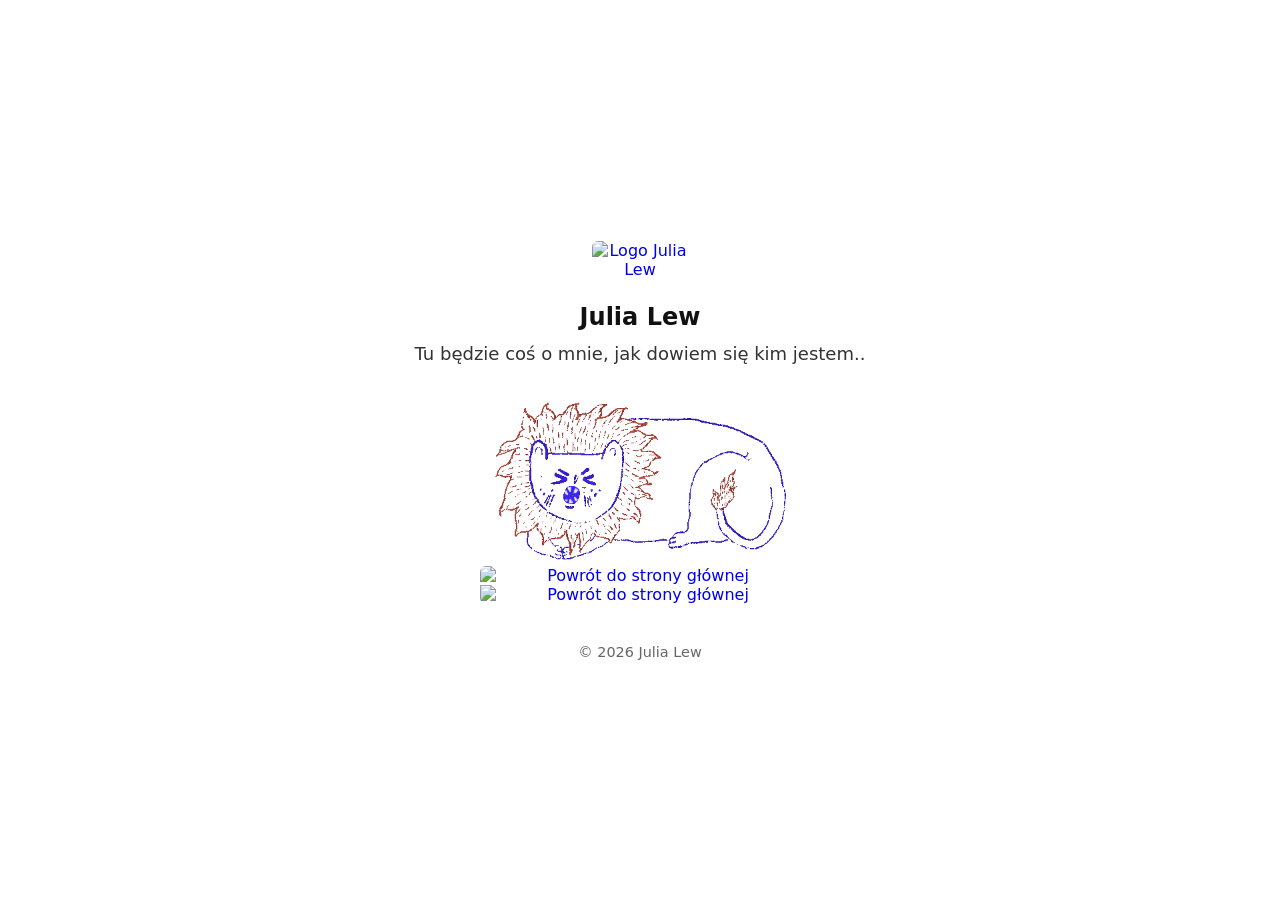
==== o-mnie.html @ 8ef59154 "Update o-mnie.html" ====
<!doctype html>
<html lang="pl-PL">
<head>
  <meta charset="utf-8">
  <meta name="viewport" content="width=device-width, initial-scale=1">
  <title>O mnie - Julia Lew</title>
  <meta name="description" content="O mnie - Julia Lew">
  <link rel="icon" href="https://julialew.pl/wp-content/uploads/2026/02/Simple-logo-lew.png">
  <!-- Podpięty zewnętrzny plik ze stylami -->
  <link rel="stylesheet" href="assets/css/o-mnie.css">
</head>
<body>
  <div class="site">
    <header>
      <a class="single-link img-wrap tiny" href="https://julialew.pl" aria-label="Strona główna">
        <img class="single-img" src="images/logo-glowne.png" alt="Logo Julia Lew">
      </a>
    </header>

    <main role="main">
      <h1>Julia Lew</h1>
      <p class="about-text">Tu będzie coś o mnie, jak dowiem się kim jestem..</p>
      
      <!-- Obrazek na całą szerokość lub standardowy -->
      <div class="item" tabindex="0">
        <a class="img-wrap">
          <img class="single-img" src="images/lew-about.gif" alt="Julia Lew - O mnie">
        </a>
      </div>
    </main>

    <!-- PRZYCISK/OBRAZEK Z HOVEREM POWRACAJĄCY NA STRONĘ GŁÓWNĄ -->
    <div class="item">
      <a class="img-wrap" href="https://julialew.pl" aria-label="Powrót do strony głównej">
        <img class="normal" src="images/menu/wroc_image_0.png" alt="Powrót do strony głównej">
        <img class="hover" src="images/menu/wroc_image.png" alt="Powrót do strony głównej">
      </a>
    </div>

    <footer>
      <p>© 2026 Julia Lew</p>
    </footer>
  </div>
</body>
</html>
---- assets/css/o-mnie.css ----
/* ==========================================
   RESET I BAZA
   ========================================== */
* {
  box-sizing: border-box;
  margin: 0;
  padding: 0;
}

:root {
  --max-width: 900px;
  --img-base-width: 320px;
  --single-scale: 0.3; /* Rozmiar logo spójny ze stroną główną */
}

html, body {
  min-height: 100vh;
  width: 100%;
}

body {
  background: #ffffff;
  font-family: system-ui, -apple-system, "Segoe UI", Roboto, "Helvetica Neue", Arial, sans-serif;
  color: #222222;
  display: flex;
  justify-content: center;
  align-items: center;
  -webkit-font-smoothing: antialiased;
  -moz-osx-font-smoothing: grayscale;
}

/* ==========================================
   KONTENER GŁÓWNY (WYŚRODKOWANIE CAŁOŚCI)
   ========================================== */
.wrap, .site {
  width: 100%;
  max-width: var(--max-width);
  margin: 0 auto;
  padding: 40px 20px;
  display: flex;
  flex-direction: column;
  align-items: center;
  justify-content: center;
  text-align: center;
}

/* Wyśrodkowanie dla sekcji main oraz header */
header, main, footer {
  width: 100%;
  display: flex;
  flex-direction: column;
  align-items: center;
  justify-content: center;
  text-align: center;
}

/* ==========================================
   LOGO NA GÓRZE (SPÓJNE ZE STRONĄ GŁÓWNĄ)
   ========================================== */
header {
  margin-bottom: 1.5rem;
}

.single-link.tiny,
header .logo {
  width: calc(var(--img-base-width) * var(--single-scale));
  max-width: 90%;
  display: inline-block;
  text-decoration: none;
}

.single-link.tiny img,
header .logo img {
  display: block;
  width: 100%;
  height: auto;
  opacity: 1 !important;
}

/* ==========================================
   TREŚĆ "O MNIE"
   ========================================== */
h1 {
  font-size: 1.5rem;
  margin: 0 0 0.75rem 0;
  color: #111111;
  text-align: center;
}

.about-text {
  font-size: 1.125rem;
  color: #333333;
  margin-bottom: 2rem;
  text-align: center;
}

/* KONTENER DLA OBRAZKA */
.item {
  width: var(--img-base-width);
  max-width: 90%;
  display: flex;
  justify-content: center;
  align-items: center;
  margin: 0 auto;
}

.img-wrap {
  position: relative;
  display: inline-block;
  width: 100%;
  text-decoration: none;
  overflow: hidden;
  border-radius: 6px;
}

.img-wrap img,
.img-wrap img.single-img,
.profile-img {
  display: block;
  width: 100%;
  height: auto;
}

/* WARIANT: OBRAZEK NA PEŁNĄ SZEROKOŚĆ EKRANU */
.item.full-width {
  width: 100vw;
  max-width: 100vw;
  margin-left: calc(-50vw + 50%);
}

.item.full-width .img-wrap {
  border-radius: 0;
}

/* ==========================================
   STOPKA
   ========================================== */
footer {
  margin-top: 2.5rem;
  color: #666666;
  font-size: 0.9rem;
}

/* ==========================================
   RESPONSYWNOŚĆ
   ========================================== */
@media (max-width: 480px) {
  :root {
    --img-base-width: 260px;
  }

  .wrap, .site {
    padding: 30px 15px;
  }
}
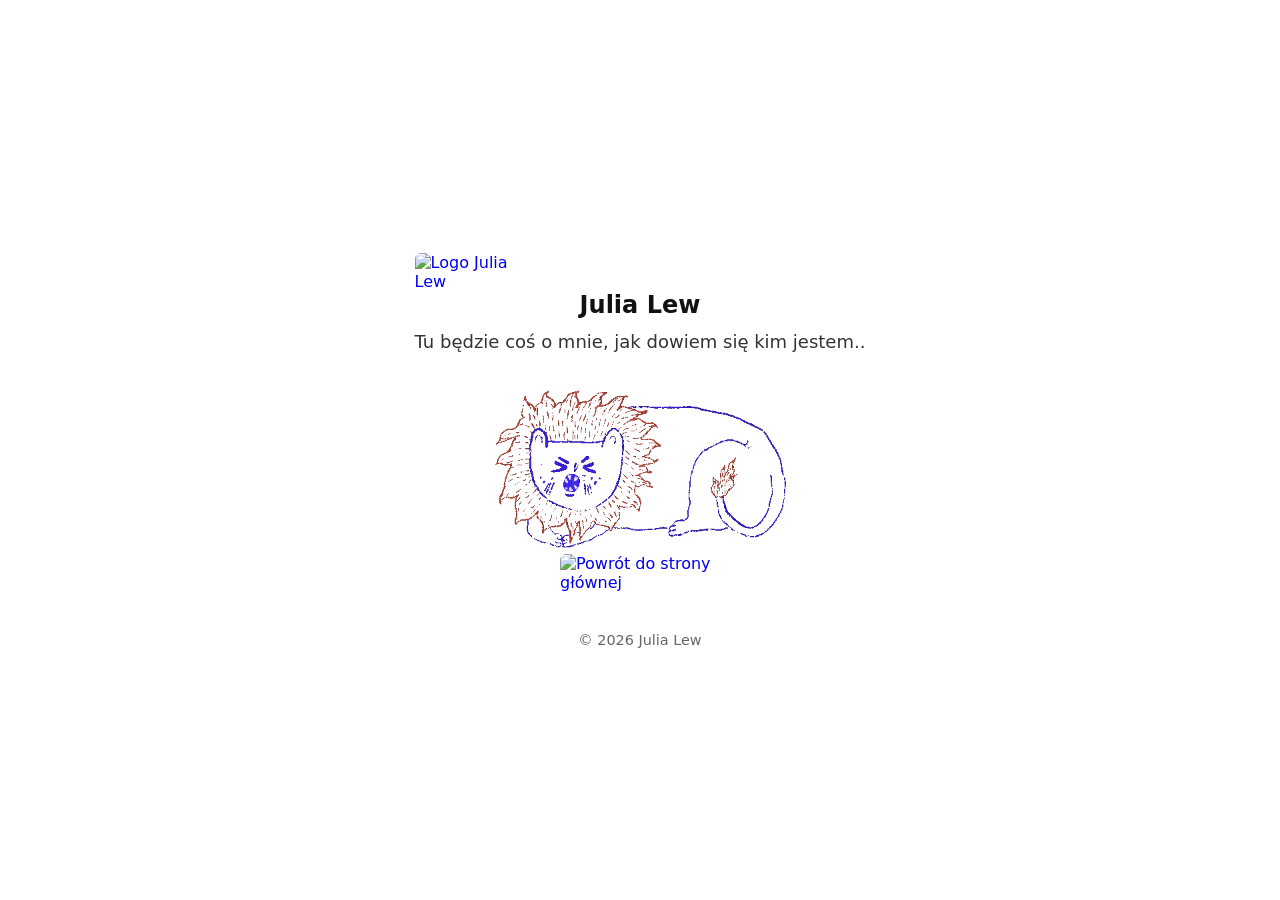
==== commit 011e2248: "Update o-mnie.html" ====
--- a/o-mnie.html
+++ b/o-mnie.html
@@ -30,7 +30,7 @@
     </main>
 
     <!-- PRZYCISK/OBRAZEK Z HOVEREM POWRACAJĄCY NA STRONĘ GŁÓWNĄ -->
-    <div class="item">
+    <div class="item scale-50">
       <a class="img-wrap" href="https://julialew.pl" aria-label="Powrót do strony głównej">
         <img class="normal" src="images/menu/wroc_image_0.png" alt="Powrót do strony głównej">
         <img class="hover" src="images/menu/wroc_image.png" alt="Powrót do strony głównej">
--- a/assets/css/o-mnie.css
+++ b/assets/css/o-mnie.css
@@ -20,7 +20,7 @@
 
 body {
   background: #ffffff;
-  font-family: system-ui, -apple-system, "Segoe UI", Roboto, "Helvetica Neue", Arial, sans-serif;
+  font-family: system-ui, Arial, sans-serif;
   color: #222222;
   display: flex;
   justify-content: center;
@@ -32,7 +32,7 @@
 /* ==========================================
    KONTENER GŁÓWNY (WYŚRODKOWANIE CAŁOŚCI)
    ========================================== */
-.wrap, .site {
+.wrap {
   width: 100%;
   max-width: var(--max-width);
   margin: 0 auto;
@@ -42,35 +42,22 @@
   align-items: center;
   justify-content: center;
   text-align: center;
-}
-
-/* Wyśrodkowanie dla sekcji main oraz header */
-header, main, footer {
-  width: 100%;
-  display: flex;
-  flex-direction: column;
-  align-items: center;
-  justify-content: center;
-  text-align: center;
+  gap: 28px;
 }
 
 /* ==========================================
    LOGO NA GÓRZE (SPÓJNE ZE STRONĄ GŁÓWNĄ)
    ========================================== */
-header {
-  margin-bottom: 1.5rem;
-}
-
-.single-link.tiny,
-header .logo {
+.single-link.img-wrap.tiny,
+.single-link.tiny {
   width: calc(var(--img-base-width) * var(--single-scale));
   max-width: 90%;
-  display: inline-block;
+  display: block;
   text-decoration: none;
 }
 
-.single-link.tiny img,
-header .logo img {
+.single-link.img-wrap.tiny img,
+.single-link.tiny img.single-img {
   display: block;
   width: 100%;
   height: auto;
@@ -80,6 +67,14 @@
 /* ==========================================
    TREŚĆ "O MNIE"
    ========================================== */
+main {
+  width: 100%;
+  display: flex;
+  flex-direction: column;
+  align-items: center;
+  justify-content: center;
+}
+
 h1 {
   font-size: 1.5rem;
   margin: 0 0 0.75rem 0;
@@ -94,7 +89,9 @@
   text-align: center;
 }
 
-/* KONTENER DLA OBRAZKA */
+/* ==========================================
+   ELEMENTY Z OBRAZKAMI I HOVEREM (W TYM PRZYCISK POWROTU)
+   ========================================== */
 .item {
   width: var(--img-base-width);
   max-width: 90%;
@@ -104,8 +101,9 @@
   margin: 0 auto;
 }
 
+/* KONTENER OBRAZKÓW (KLUCZ DO NAKŁADANIA WARSTW) */
 .img-wrap {
-  position: relative;
+  position: relative; /* Sprawia, że obrazek .hover nakłada się idealnie na .normal */
   display: inline-block;
   width: 100%;
   text-decoration: none;
@@ -113,23 +111,43 @@
   border-radius: 6px;
 }
 
-.img-wrap img,
+/* OBRAZEK STATYCZNY / PODSTAWOWY */
 .img-wrap img.single-img,
-.profile-img {
+.img-wrap img.normal {
   display: block;
   width: 100%;
   height: auto;
+  opacity: 1;
+  transition: opacity 0.25s ease-in-out;
 }
 
-/* WARIANT: OBRAZEK NA PEŁNĄ SZEROKOŚĆ EKRANU */
-.item.full-width {
-  width: 100vw;
-  max-width: 100vw;
-  margin-left: calc(-50vw + 50%);
+/* OBRAZEK PO NAJECHANIU (HOVER) */
+.img-wrap img.hover {
+  position: absolute;
+  top: 0;
+  left: 0;
+  width: 100%;
+  height: 100%;
+  object-fit: cover;
+  opacity: 0;
+  transition: opacity 0.25s ease-in-out;
+  pointer-events: none;
 }
 
-.item.full-width .img-wrap {
-  border-radius: 0;
+/* ZMIANA PO NAJECHANIU (HOVER) */
+.img-wrap:hover img.normal,
+.item:focus-within img.normal {
+  opacity: 0;
+}
+
+.img-wrap:hover img.hover,
+.item:focus-within img.hover {
+  opacity: 1;
+}
+
+/* Zmniejszenie elementu o połowę (50%) */
+.item.scale-50 {
+  width: calc(var(--img-base-width) * 0.5);
 }
 
 /* ==========================================
@@ -139,6 +157,7 @@
   margin-top: 2.5rem;
   color: #666666;
   font-size: 0.9rem;
+  text-align: center;
 }
 
 /* ==========================================
@@ -149,7 +168,7 @@
     --img-base-width: 260px;
   }
 
-  .wrap, .site {
+  .wrap {
     padding: 30px 15px;
   }
 }
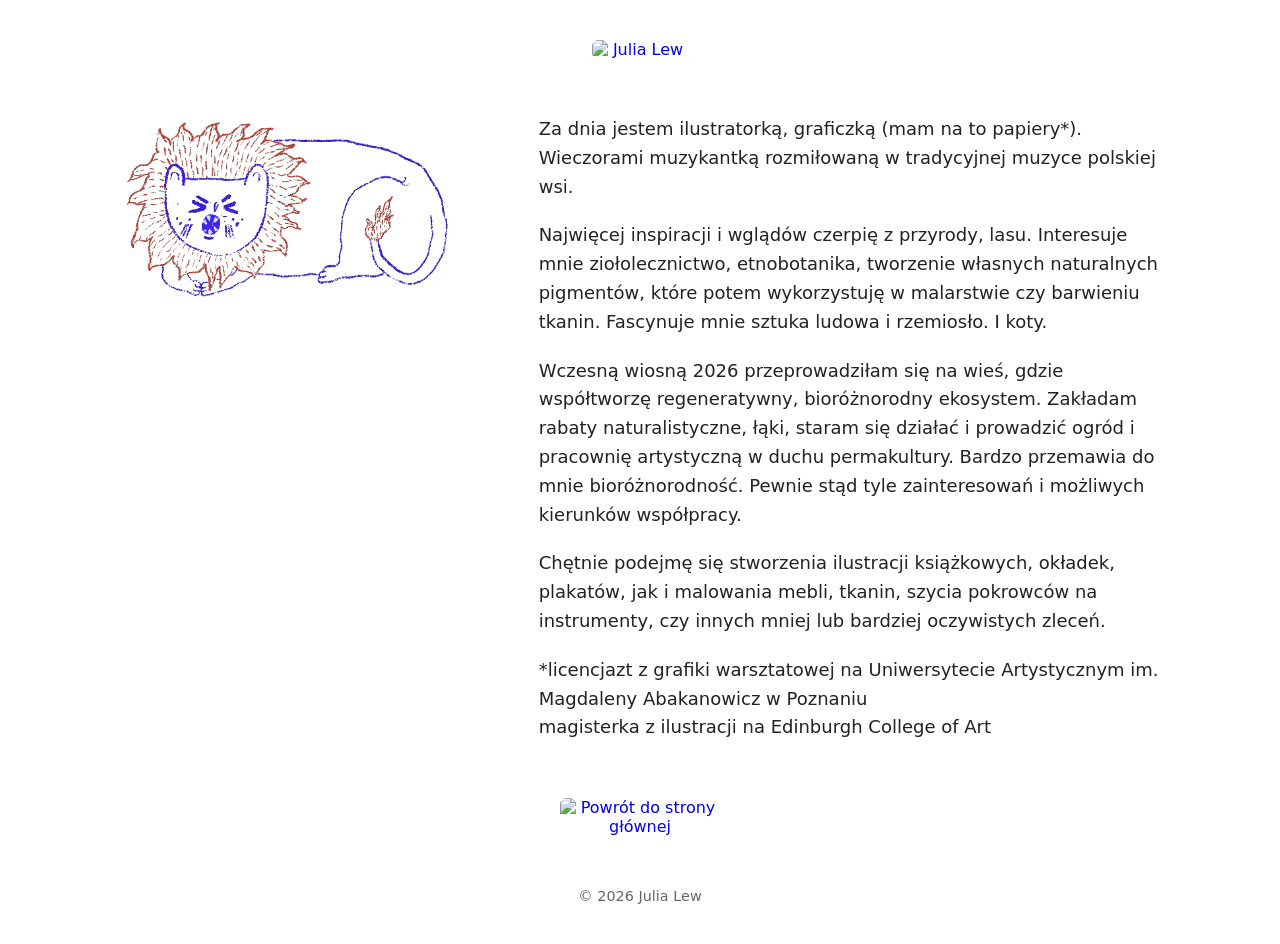
==== commit 4480cda9: "Refactor o-mnie.html for better structure and clarity Updated the structure and content of the 'o-mn" ====
--- a/o-mnie.html
+++ b/o-mnie.html
@@ -6,37 +6,49 @@
   <title>O mnie - Julia Lew</title>
   <meta name="description" content="O mnie - Julia Lew">
   <link rel="icon" href="https://julialew.pl/wp-content/uploads/2026/02/Simple-logo-lew.png">
-  <!-- Podpięty zewnętrzny plik ze stylami -->
+  <!-- Podpięcie arkusza stylów dla podstrony o mnie -->
   <link rel="stylesheet" href="assets/css/o-mnie.css">
 </head>
 <body>
-  <div class="site">
-    <header>
-      <a class="single-link img-wrap tiny" href="https://julialew.pl" aria-label="Strona główna">
-        <img class="single-img" src="images/logo-glowne.png" alt="Logo Julia Lew">
-      </a>
-    </header>
+  <div class="wrap">
+    <!-- 1) Logo na górze (spójne ze stroną główną) -->
+    <a class="single-link img-wrap tiny" href="https://julialew.pl/" aria-label="Strona główna">
+      <img class="single-img" src="images/logo-glowne.png" alt="Julia Lew">
+    </a>
 
-    <main role="main">
-      <h1>Julia Lew</h1>
-      <p class="about-text">Tu będzie coś o mnie, jak dowiem się kim jestem..</p>
-      
-      <!-- Obrazek na całą szerokość lub standardowy -->
-      <div class="item" tabindex="0">
-        <a class="img-wrap">
-          <img class="single-img" src="images/lew-about.gif" alt="Julia Lew - O mnie">
-        </a>
+    <!-- 2) Sekcja główna: Obrazek (1/3) i Tekst (5 akapitów, 2/3) -->
+    <main role="main" class="about-container">
+      <!-- Lewa kolumna: Obrazek (1/3 szerokości) -->
+      <div class="about-image-col">
+        <div class="img-wrap">
+          <img class="single-img" src="assets/img/lew.GIF" alt="Julia Lew - O mnie">
+        </div>
+      </div>
+
+      <!-- Prawa kolumna: 5 akapitów (2/3 szerokości) -->
+      <div class="about-text-col">
+        <p class="custom-font-text p1">Za dnia jestem <span class="highlight">ilustratorką</span>, graficzką (mam na to papiery<span class="highlight">*</span>). Wieczorami <span class="highlight">muzykantką</span> rozmiłowaną w tradycyjnej muzyce polskiej wsi.</p>
+        
+        <p class="custom-font-text">Najwięcej inspiracji i wglądów czerpię z przyrody, lasu. Interesuje mnie ziołolecznictwo, etnobotanika, tworzenie własnych naturalnych pigmentów, które potem wykorzystuję w malarstwie czy barwieniu tkanin. Fascynuje mnie sztuka ludowa i rzemiosło. I koty.</p>
+        
+        <p class="custom-font-text">Wczesną wiosną 2026 przeprowadziłam się na wieś, gdzie współtworzę regeneratywny, bioróżnorodny ekosystem. Zakładam rabaty naturalistyczne, łąki, staram się działać i prowadzić ogród i pracownię artystyczną w duchu permakultury. Bardzo przemawia do mnie bioróżnorodność. Pewnie stąd tyle zainteresowań i możliwych kierunków współpracy.</p>
+        
+        <p class="custom-font-text">Chętnie podejmę się stworzenia ilustracji książkowych, okładek, plakatów, jak i malowania mebli, tkanin, szycia pokrowców na instrumenty, czy innych mniej lub bardziej oczywistych zleceń.</p>
+        
+        <p class="custom-font-text p5"><span class="black-part">*licencja<span class="black-letter">z</span>t z grafiki warsztatowej na Uniwersytecie Artystycznym im. Magdaleny Abakanowicz w Poznaniu
+magisterka z ilustracji <span class="black-part-static">na Edinburgh College of Art</span></p>
       </div>
     </main>
 
-    <!-- PRZYCISK/OBRAZEK Z HOVEREM POWRACAJĄCY NA STRONĘ GŁÓWNĄ -->
-    <div class="item scale-50">
+    <!-- 3) Przycisk powrotu z efektem hover -->
+    <div class="item scale-50" tabindex="0">
       <a class="img-wrap" href="https://julialew.pl" aria-label="Powrót do strony głównej">
         <img class="normal" src="images/menu/wroc_image_0.png" alt="Powrót do strony głównej">
         <img class="hover" src="images/menu/wroc_image.png" alt="Powrót do strony głównej">
       </a>
     </div>
 
+    <!-- 4) Stopka -->
     <footer>
       <p>© 2026 Julia Lew</p>
     </footer>
--- a/assets/css/o-mnie.css
+++ b/assets/css/o-mnie.css
@@ -1,5 +1,16 @@
 /* ==========================================
-   RESET I BAZA
+   1. WŁASNA CZCIONKA Z GITHUBA (@font-face)
+   ========================================== */
+@font-face {
+  font-family: 'MojaUnikalnaCzcionka';
+  src: url('../fonts/MojaCzcionka.woff2') format('woff2');
+  font-weight: normal;
+  font-style: normal;
+  font-display: swap;
+}
+
+/* ==========================================
+   2. RESET I BAZA
    ========================================== */
 * {
   box-sizing: border-box;
@@ -8,9 +19,9 @@
 }
 
 :root {
-  --max-width: 900px;
+  --max-width: 1100px;
   --img-base-width: 320px;
-  --single-scale: 0.3; /* Rozmiar logo spójny ze stroną główną */
+  --single-scale: 0.3;
 }
 
 html, body {
@@ -29,9 +40,6 @@
   -moz-osx-font-smoothing: grayscale;
 }
 
-/* ==========================================
-   KONTENER GŁÓWNY (WYŚRODKOWANIE CAŁOŚCI)
-   ========================================== */
 .wrap {
   width: 100%;
   max-width: var(--max-width);
@@ -41,18 +49,19 @@
   flex-direction: column;
   align-items: center;
   justify-content: center;
+  gap: 36px;
   text-align: center;
-  gap: 28px;
-}
-
-/* ==========================================
-   LOGO NA GÓRZE (SPÓJNE ZE STRONĄ GŁÓWNĄ)
+}
+
+/* ==========================================
+   3. LOGO NA GÓRZE (WYŚRODKOWANE)
    ========================================== */
 .single-link.img-wrap.tiny,
 .single-link.tiny {
   width: calc(var(--img-base-width) * var(--single-scale));
   max-width: 90%;
   display: block;
+  margin: 0 auto;
   text-decoration: none;
 }
 
@@ -65,32 +74,78 @@
 }
 
 /* ==========================================
-   TREŚĆ "O MNIE"
-   ========================================== */
-main {
-  width: 100%;
+   4. UKŁAD DWUKOLUMNOWY: OBRAZEK (1/3) + TEKST (2/3)
+   ========================================== */
+.about-container {
+  display: flex;
+  flex-direction: row;
+  align-items: flex-start;
+  gap: 40px;
+  width: 100%;
+  margin: 20px 0;
+}
+
+.about-image-col {
+  flex: 0 0 33.333%;
+  max-width: 33.333%;
+}
+
+.about-image-col .img-wrap {
+  position: relative;
+  display: inline-block;
+  width: 100%;
+  overflow: hidden;
+  border-radius: 6px;
+}
+
+.about-image-col .img-wrap img {
+  display: block;
+  width: 100%;
+  height: auto;
+}
+
+/* Prawa kolumna (2/3 szerokości) */
+.about-text-col {
+  flex: 0 0 66.666%;
+  max-width: 66.666%;
   display: flex;
   flex-direction: column;
-  align-items: center;
-  justify-content: center;
-}
-
-h1 {
-  font-size: 1.5rem;
-  margin: 0 0 0.75rem 0;
-  color: #111111;
-  text-align: center;
-}
-
-.about-text {
+  gap: 20px;
+  align-items: center; /* Wycentrowanie bloków akapitów w ramach kolumny 2/3 */
+}
+
+/* Styl akapitów i własna czcionka */
+.custom-font-text {
+  font-family: 'MojaUnikalnaCzcionka', system-ui, Arial, sans-serif;
   font-size: 1.125rem;
-  color: #333333;
-  margin-bottom: 2rem;
-  text-align: center;
-}
-
-/* ==========================================
-   ELEMENTY Z OBRAZKAMI I HOVEREM (W TYM PRZYCISK POWROTU)
+  line-height: 1.6;
+  color: #222222; /* Domyślnie czarny tekst dla 2, 3 i 4 akapitu */
+  width: 100%;
+  max-width: 90%; /* Zapewnia wyśrodkowanie tekstu wewnątrz swojej kolumny */
+  text-align: left; /* Tekst wewnątrz akapitu czytelnie wyrównany do lewej, ale wycentrowany jako blok */
+  margin: 0 auto;
+}
+
+/* Akapit 1: domyślnie kolor główny #e435d, a wybrane słowa czarne */
+.custom-font-text.p1 {
+  color: #e435d;
+}
+.custom-font-text.p1 .highlight {
+  color: #222222;
+}
+
+/* Akapit 5: domyślnie cały tekst w kolorze #e435d, a wskazane fragmenty czarne */
+.custom-font-text.p5 {
+  color: #e435d;
+  white-space: pre-line; /* Zachowuje złamanie linii między licencjackiem a magisterką */
+}
+.custom-font-text.p5 .black-part,
+.custom-font-text.p5 .black-part-static {
+  color: #222222;
+}
+
+/* ==========================================
+   5. PRZYCISK POWROTU Z HOVEREM
    ========================================== */
 .item {
   width: var(--img-base-width);
@@ -101,9 +156,12 @@
   margin: 0 auto;
 }
 
-/* KONTENER OBRAZKÓW (KLUCZ DO NAKŁADANIA WARSTW) */
+.item.scale-50 {
+  width: calc(var(--img-base-width) * 0.5);
+}
+
 .img-wrap {
-  position: relative; /* Sprawia, że obrazek .hover nakłada się idealnie na .normal */
+  position: relative;
   display: inline-block;
   width: 100%;
   text-decoration: none;
@@ -111,8 +169,6 @@
   border-radius: 6px;
 }
 
-/* OBRAZEK STATYCZNY / PODSTAWOWY */
-.img-wrap img.single-img,
 .img-wrap img.normal {
   display: block;
   width: 100%;
@@ -121,7 +177,6 @@
   transition: opacity 0.25s ease-in-out;
 }
 
-/* OBRAZEK PO NAJECHANIU (HOVER) */
 .img-wrap img.hover {
   position: absolute;
   top: 0;
@@ -134,7 +189,6 @@
   pointer-events: none;
 }
 
-/* ZMIANA PO NAJECHANIU (HOVER) */
 .img-wrap:hover img.normal,
 .item:focus-within img.normal {
   opacity: 0;
@@ -145,30 +199,40 @@
   opacity: 1;
 }
 
-/* Zmniejszenie elementu o połowę (50%) */
-.item.scale-50 {
-  width: calc(var(--img-base-width) * 0.5);
-}
-
-/* ==========================================
-   STOPKA
+/* ==========================================
+   6. STOPKA
    ========================================== */
 footer {
-  margin-top: 2.5rem;
+  margin-top: 1rem;
   color: #666666;
   font-size: 0.9rem;
   text-align: center;
-}
-
-/* ==========================================
-   RESPONSYWNOŚĆ
-   ========================================== */
-@media (max-width: 480px) {
-  :root {
-    --img-base-width: 260px;
-  }
-
-  .wrap {
-    padding: 30px 15px;
-  }
-}
+  width: 100%;
+}
+
+/* ==========================================
+   7. RESPONSYWNOŚĆ (TELEFONY I TABLETY)
+   ========================================== */
+@media (max-width: 768px) {
+  .about-container {
+    flex-direction: column;
+    align-items: center;
+    gap: 24px;
+  }
+
+  .about-image-col, 
+  .about-text-col {
+    flex: 0 0 100%;
+    max-width: 100%;
+    text-align: center;
+  }
+
+  .about-image-col {
+    max-width: 260px;
+    margin: 0 auto;
+  }
+
+  .custom-font-text {
+    text-align: center; /* Na telefonie tekst może być wycentrowany dla lepszego wyglądu */
+  }
+}
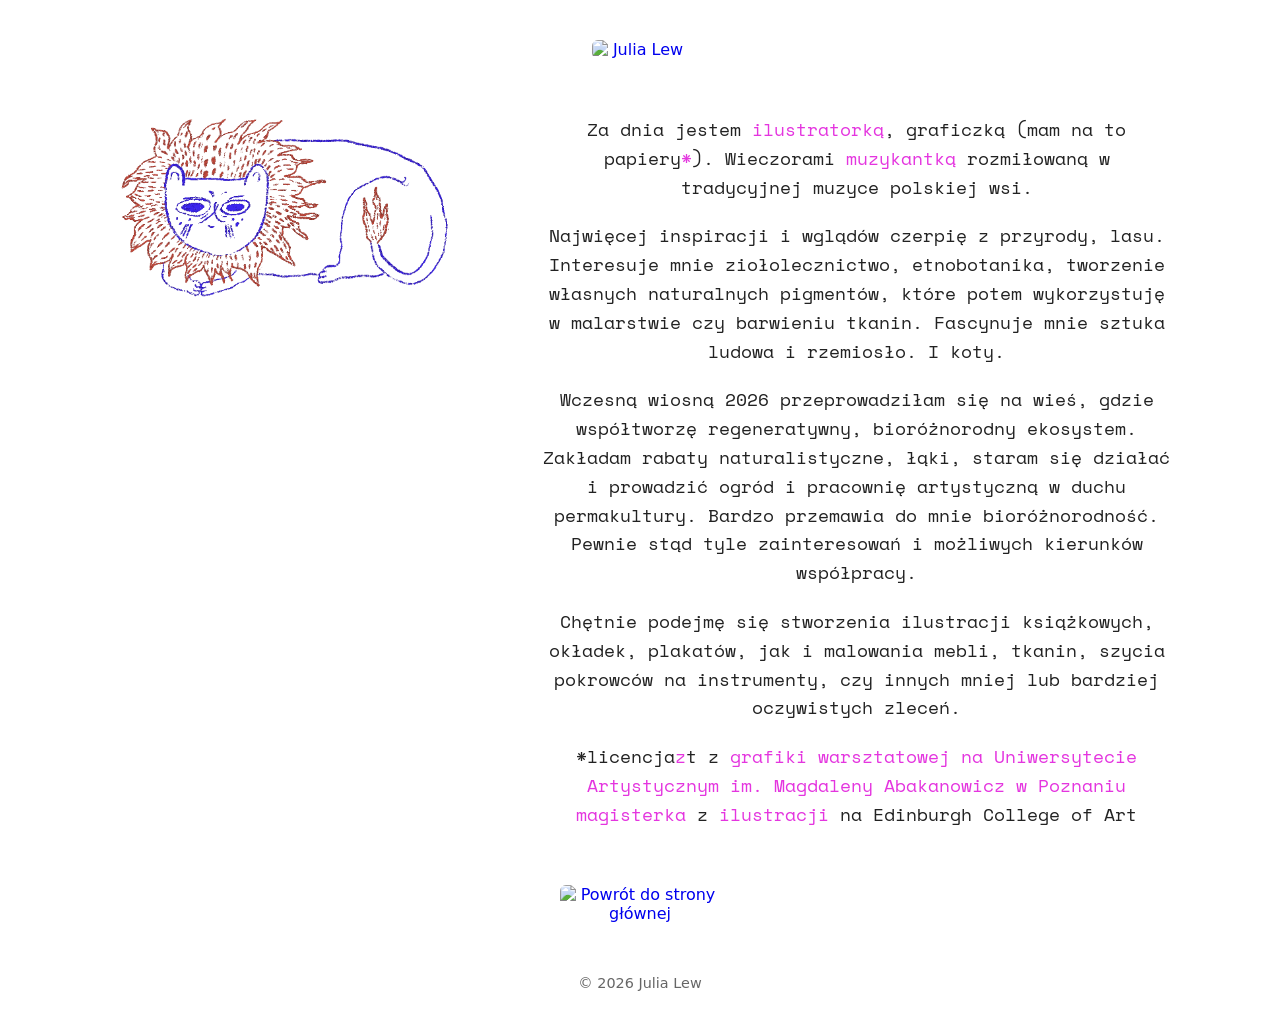
==== commit 552f4199: "Fix formatting of educational qualifications in o-mnie.html" ====
--- a/o-mnie.html
+++ b/o-mnie.html
@@ -35,8 +35,8 @@
         
         <p class="custom-font-text">Chętnie podejmę się stworzenia ilustracji książkowych, okładek, plakatów, jak i malowania mebli, tkanin, szycia pokrowców na instrumenty, czy innych mniej lub bardziej oczywistych zleceń.</p>
         
-        <p class="custom-font-text p5"><span class="black-part">*licencja<span class="black-letter">z</span>t z grafiki warsztatowej na Uniwersytecie Artystycznym im. Magdaleny Abakanowicz w Poznaniu
-magisterka z ilustracji <span class="black-part-static">na Edinburgh College of Art</span></p>
+        <p class="custom-font-text p5"><span class="black-text">*licencja</span>z<span class="black-text">t z</span> grafiki warsztatowej na Uniwersytecie Artystycznym im. Magdaleny Abakanowicz w Poznaniu
+magisterka <span class="black-text">z</span> ilustracji <span class="black-text">na Edinburgh College of Art</span></p>
       </div>
     </main>
 
--- a/assets/css/o-mnie.css
+++ b/assets/css/o-mnie.css
@@ -1,13 +1,7 @@
 /* ==========================================
-   1. WŁASNA CZCIONKA Z GITHUBA (@font-face)
-   ========================================== */
-@font-face {
-  font-family: 'MojaUnikalnaCzcionka';
-  src: url('../fonts/MojaCzcionka.woff2') format('woff2');
-  font-weight: normal;
-  font-style: normal;
-  font-display: swap;
-}
+   1. POBRANIE CZCIONKI Z GOOGLE FONTS (SPACE MONO)
+   ========================================== */
+@import url('https://fonts.googleapis.com/css2?family=Space+Mono:ital,wght@0,400;0,700;1,400&display=swap');
 
 /* ==========================================
    2. RESET I BAZA
@@ -22,6 +16,7 @@
   --max-width: 1100px;
   --img-base-width: 320px;
   --single-scale: 0.3;
+  --accent-color: #e435df; /* Poprawiony, pełny 6-znakowy kod koloru */
 }
 
 html, body {
@@ -104,43 +99,40 @@
   height: auto;
 }
 
-/* Prawa kolumna (2/3 szerokości) */
+/* Prawa kolumna (2/3 szerokości) – wyśrodkowanie */
 .about-text-col {
   flex: 0 0 66.666%;
   max-width: 66.666%;
   display: flex;
   flex-direction: column;
   gap: 20px;
-  align-items: center; /* Wycentrowanie bloków akapitów w ramach kolumny 2/3 */
-}
-
-/* Styl akapitów i własna czcionka */
+  align-items: center;
+  text-align: center;
+}
+
+/* Ogólny styl akapitów (czcionka Space Mono, wyśrodkowanie) */
 .custom-font-text {
-  font-family: 'MojaUnikalnaCzcionka', system-ui, Arial, sans-serif;
+  font-family: 'Space Mono', monospace;
   font-size: 1.125rem;
   line-height: 1.6;
-  color: #222222; /* Domyślnie czarny tekst dla 2, 3 i 4 akapitu */
-  width: 100%;
-  max-width: 90%; /* Zapewnia wyśrodkowanie tekstu wewnątrz swojej kolumny */
-  text-align: left; /* Tekst wewnątrz akapitu czytelnie wyrównany do lewej, ale wycentrowany jako blok */
-  margin: 0 auto;
-}
-
-/* Akapit 1: domyślnie kolor główny #e435d, a wybrane słowa czarne */
-.custom-font-text.p1 {
-  color: #e435d;
-}
+  color: #222222; /* Domyślnie czarny tekst (dla akapitów 2, 3, 4) */
+  width: 100%;
+  max-width: 90%;
+  text-align: center;
+  margin: 0 auto;
+}
+
+/* 1. Akapit: domyślnie czarny, a wybrane słowa i gwiazdka w kolorze akcentu */
 .custom-font-text.p1 .highlight {
-  color: #222222;
-}
-
-/* Akapit 5: domyślnie cały tekst w kolorze #e435d, a wskazane fragmenty czarne */
+  color: var(--accent-color);
+}
+
+/* 5. Akapit: domyślnie w kolorze akcentu, a wskazane fragmenty czarne */
 .custom-font-text.p5 {
-  color: #e435d;
-  white-space: pre-line; /* Zachowuje złamanie linii między licencjackiem a magisterką */
-}
-.custom-font-text.p5 .black-part,
-.custom-font-text.p5 .black-part-static {
+  color: var(--accent-color);
+  white-space: pre-line;
+}
+.custom-font-text.p5 .black-text {
   color: #222222;
 }
 
@@ -231,8 +223,4 @@
     max-width: 260px;
     margin: 0 auto;
   }
-
-  .custom-font-text {
-    text-align: center; /* Na telefonie tekst może być wycentrowany dla lepszego wyglądu */
-  }
-}
+}
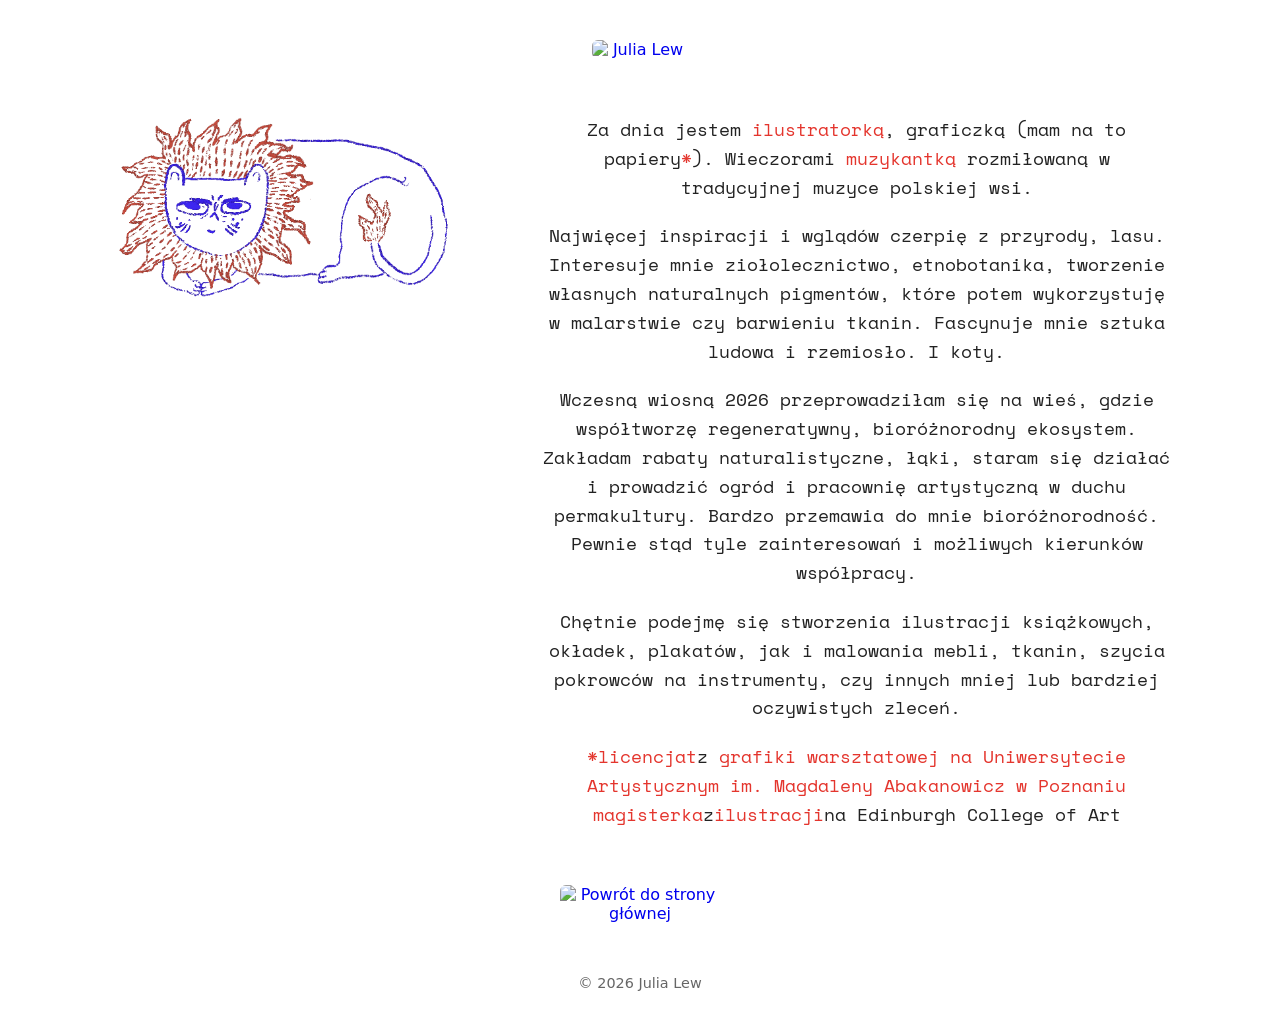
==== commit 9be077bd: "Update o-mnie.html" ====
--- a/o-mnie.html
+++ b/o-mnie.html
@@ -35,8 +35,8 @@
         
         <p class="custom-font-text">Chętnie podejmę się stworzenia ilustracji książkowych, okładek, plakatów, jak i malowania mebli, tkanin, szycia pokrowców na instrumenty, czy innych mniej lub bardziej oczywistych zleceń.</p>
         
-        <p class="custom-font-text p5"><span class="black-text">*licencja</span>z<span class="black-text">t z</span> grafiki warsztatowej na Uniwersytecie Artystycznym im. Magdaleny Abakanowicz w Poznaniu
-magisterka <span class="black-text">z</span> ilustracji <span class="black-text">na Edinburgh College of Art</span></p>
+        <p class="custom-font-text p5">*licencjat<span class="black-text">z</span> grafiki warsztatowej na Uniwersytecie Artystycznym im. Magdaleny Abakanowicz w Poznaniu
+        magisterka<span class="black-text">z</span>ilustracji<span class="black-text">na Edinburgh College of Art</span></p>
       </div>
     </main>
 
--- a/assets/css/o-mnie.css
+++ b/assets/css/o-mnie.css
@@ -16,7 +16,7 @@
   --max-width: 1100px;
   --img-base-width: 320px;
   --single-scale: 0.3;
-  --accent-color: #e435df; /* Poprawiony, pełny 6-znakowy kod koloru */
+  --accent-color: #e4352d; /* Poprawiony, pełny 6-znakowy kod koloru */
 }
 
 html, body {
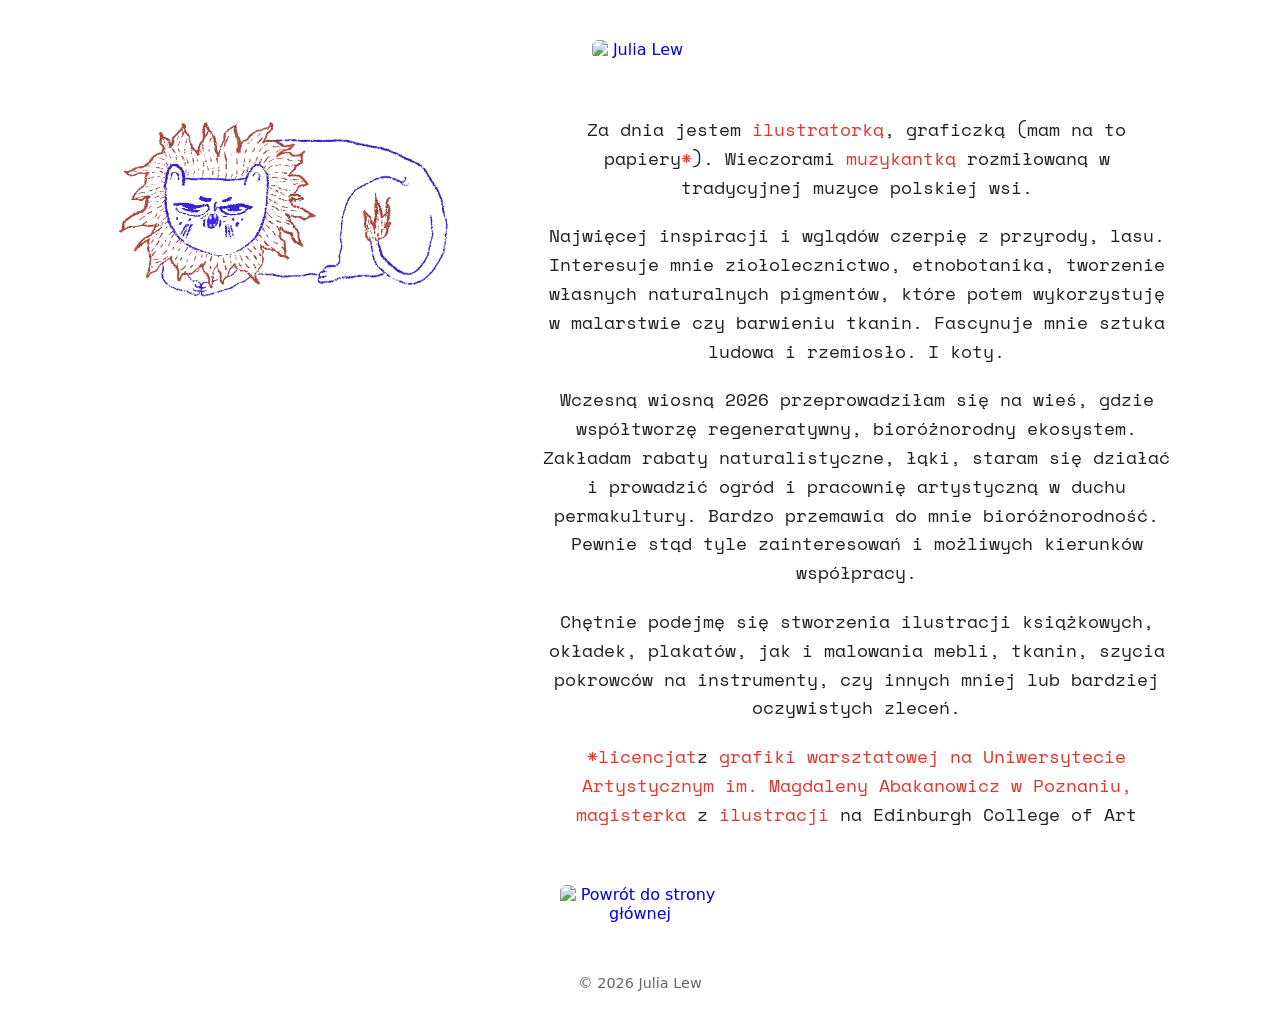
==== commit 8dfc49f8: "Update o-mnie.html" ====
--- a/o-mnie.html
+++ b/o-mnie.html
@@ -35,8 +35,8 @@
         
         <p class="custom-font-text">Chętnie podejmę się stworzenia ilustracji książkowych, okładek, plakatów, jak i malowania mebli, tkanin, szycia pokrowców na instrumenty, czy innych mniej lub bardziej oczywistych zleceń.</p>
         
-        <p class="custom-font-text p5">*licencjat<span class="black-text">z</span> grafiki warsztatowej na Uniwersytecie Artystycznym im. Magdaleny Abakanowicz w Poznaniu
-        magisterka<span class="black-text">z</span>ilustracji<span class="black-text">na Edinburgh College of Art</span></p>
+        <p class="custom-font-text p5">*licencjat<span class="black-text">z</span> grafiki warsztatowej na Uniwersytecie Artystycznym im. Magdaleny Abakanowicz w Poznaniu,
+        magisterka <span class="black-text">z</span> ilustracji <span class="black-text">na Edinburgh College of Art</span></p>
       </div>
     </main>
 
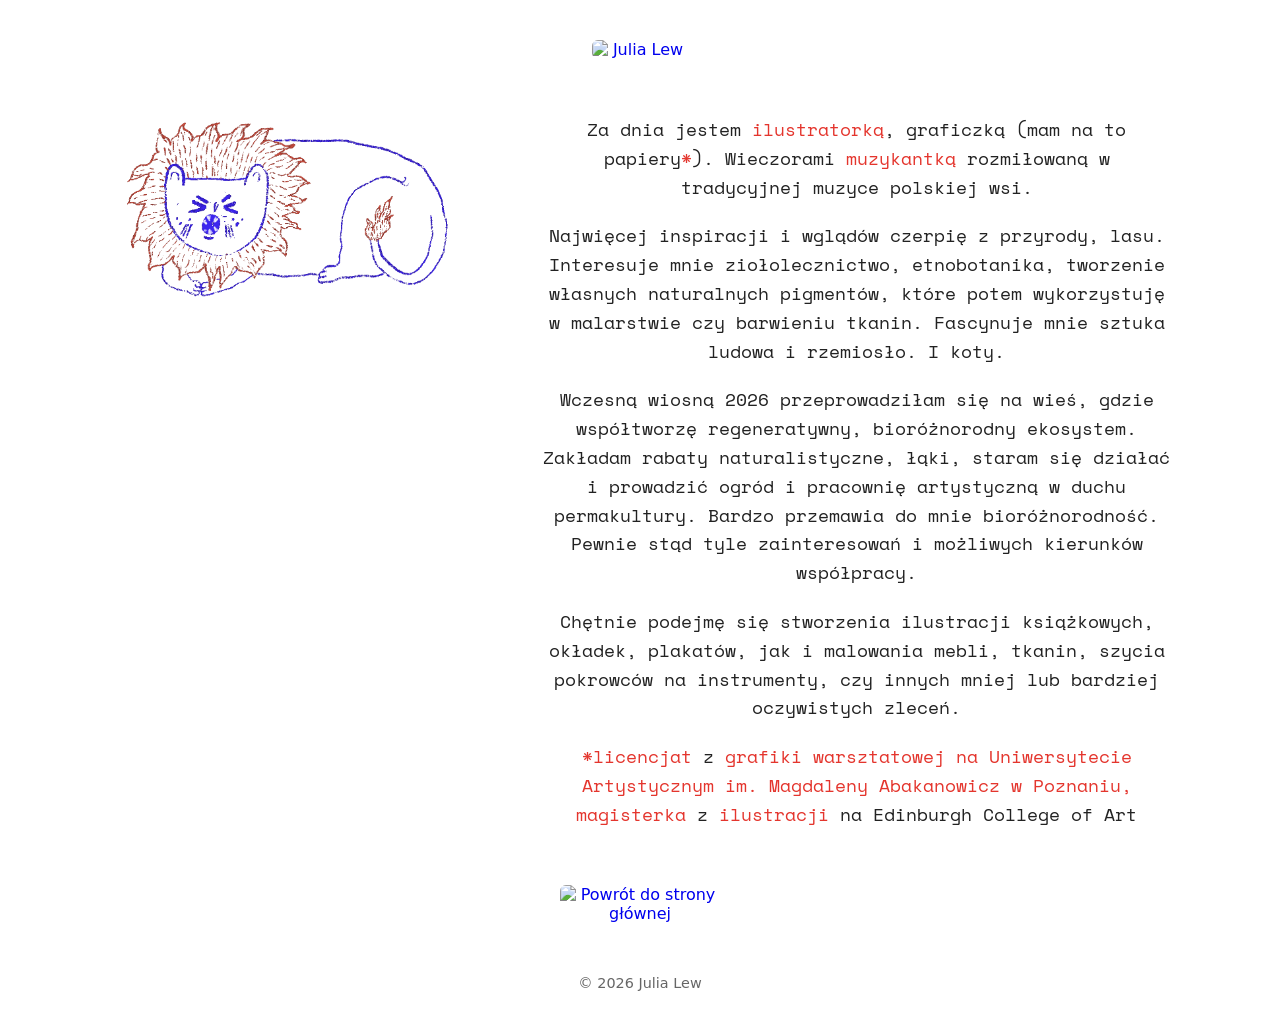
==== commit 4cf2f9cc: "Fix formatting in o-mnie.html" ====
--- a/o-mnie.html
+++ b/o-mnie.html
@@ -35,7 +35,7 @@
         
         <p class="custom-font-text">Chętnie podejmę się stworzenia ilustracji książkowych, okładek, plakatów, jak i malowania mebli, tkanin, szycia pokrowców na instrumenty, czy innych mniej lub bardziej oczywistych zleceń.</p>
         
-        <p class="custom-font-text p5">*licencjat<span class="black-text">z</span> grafiki warsztatowej na Uniwersytecie Artystycznym im. Magdaleny Abakanowicz w Poznaniu,
+        <p class="custom-font-text p5">*licencjat <span class="black-text">z</span> grafiki warsztatowej na Uniwersytecie Artystycznym im. Magdaleny Abakanowicz w Poznaniu,
         magisterka <span class="black-text">z</span> ilustracji <span class="black-text">na Edinburgh College of Art</span></p>
       </div>
     </main>
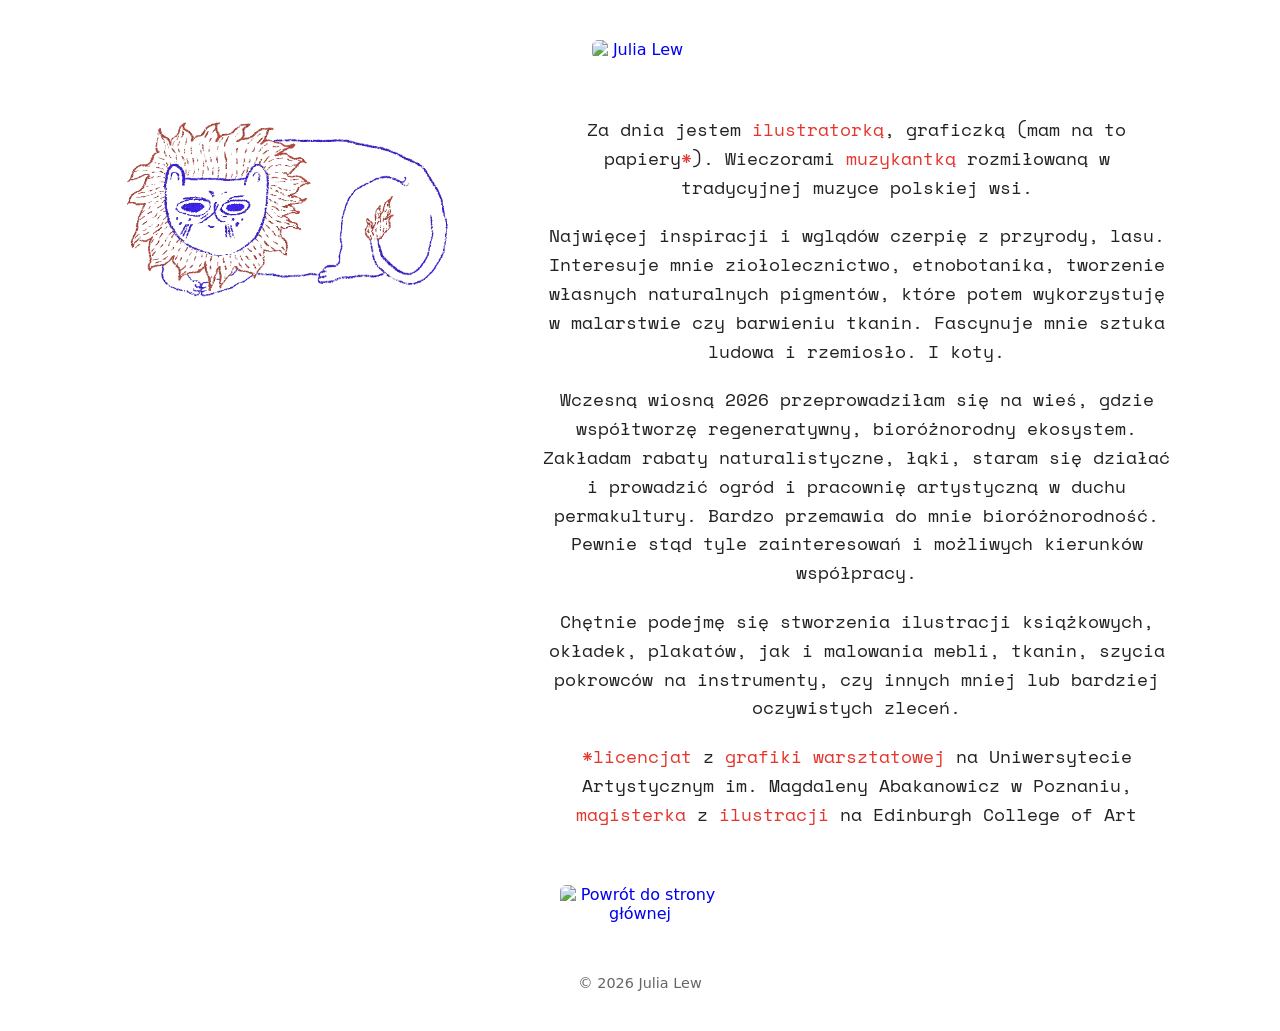
==== commit 48b6469f: "Update o-mnie.html" ====
--- a/o-mnie.html
+++ b/o-mnie.html
@@ -35,7 +35,7 @@
         
         <p class="custom-font-text">Chętnie podejmę się stworzenia ilustracji książkowych, okładek, plakatów, jak i malowania mebli, tkanin, szycia pokrowców na instrumenty, czy innych mniej lub bardziej oczywistych zleceń.</p>
         
-        <p class="custom-font-text p5">*licencjat <span class="black-text">z</span> grafiki warsztatowej na Uniwersytecie Artystycznym im. Magdaleny Abakanowicz w Poznaniu,
+        <p class="custom-font-text p5">*licencjat <span class="black-text">z</span> grafiki warsztatowej <span class="black-text">na Uniwersytecie Artystycznym im. Magdaleny Abakanowicz w Poznaniu, </span>
         magisterka <span class="black-text">z</span> ilustracji <span class="black-text">na Edinburgh College of Art</span></p>
       </div>
     </main>
